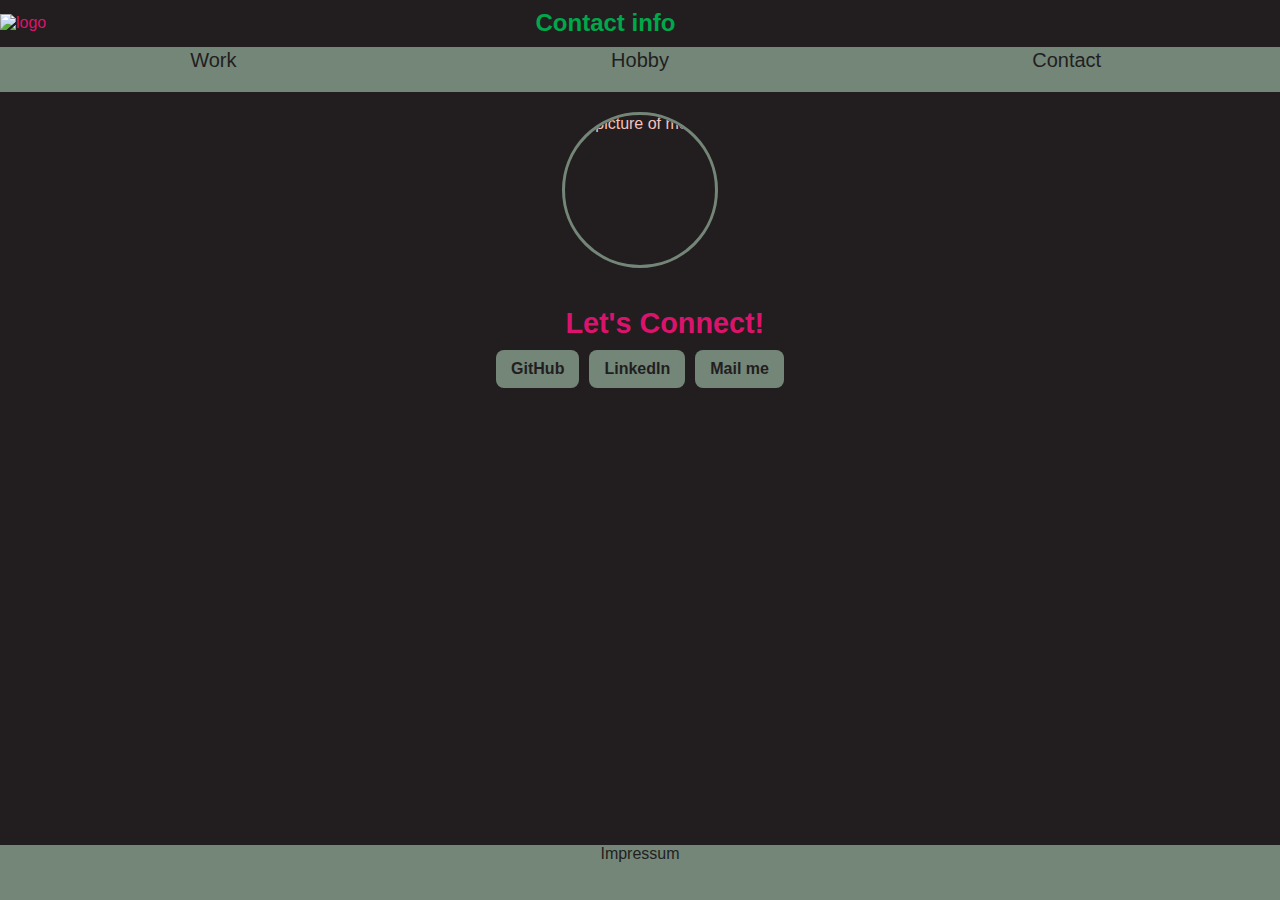
==== contact/index.html @ f2eea028 "feat: impressum, routing" ====
<!DOCTYPE html>
<html lang="en">

<head>
    <meta charset="UTF-8">
    <meta name="viewport" content="width=device-width, initial-scale=1.0">
    <title>Lukas Progress | Contact</title>
    <link rel="stylesheet" href="/css/styles.css">
    <link rel="stylesheet" href="/css/page-specific/contact.css">
    <script type="text/javascript" src="/javascript/script.js"></script>
</head>

<body onload="showEmail()">
    <header>
        <div>
            <a id="logo" href="/"><img src="/images/logo.png" alt="logo"></a>
            <h2>Contact info</h2>
        </div>
        <nav class="navbar">
            <a href="/work/">Work</a>
            <a href="/hobby/">Hobby</a>
            <a href="/contact/">Contact</a>
        </nav>
    </header>
    <main class="contact-main">
            <img src="/images/me.png" alt="A picture of me" class="profile-pic">
            <h2 class="contact-title">Let's Connect!</h2>
            <div class="contact-links">
                <a href="https://github.com/LukasProgress" target="_blank" class="contact-button">GitHub</a>
                <a href="https://www.linkedin.com/in/lukas-progress/" target="_blank" class="contact-button">LinkedIn</a>
                <a id="email-link" href="#" onclick="this.href = showEmail();" class="contact-button">Mail me</a>
            </div>
        
    </main>
    <footer class="content">
        <div id="footer">
            <a href="/impressum/">Impressum</a>
        </div>
    </footer>
</body>

</html>
---- css/styles.css ----
@import url('navbar.css');
@import url('sidebar.css');
@import url('main.css');
@import url('footer.css');
@import url('mobile.css');

/* Colors 
:root {
    --primary-color: #00a74b;
    --secondary-color: #51c083;
    --text-color: #221e1f;
    --background-color: #221e1f;
    --highlight-color: #a2d9bb;
    --light-color: #f3f3f3;
}*/
/* Colors */
:root {
    --primary-color: #738678;
    --secondary-color: #00a74b;
    --text-color: #221e1f;
    --background-color: #221e1f;
    --highlight-color: #DC136C;
    --light-color: #F7C1BB;
}
body {
    background-color: var(--background-color);
    color: var(--light-color);
    font-family: 'Lucida Sans', Arial, sans-serif;
    margin: 0;
    height: 100vh;
    display: grid;
    grid-template-columns: 20% 1fr;
    grid-template-rows: auto auto auto max-content;
}



a {
    color: var(--highlight-color);
    text-decoration: none;
}

::selection {
    color: var(--background-color);
    background: var(--primary-color);
}
---- css/page-specific/contact.css ----
/* Kontaktseite Styling */
.contact-main {
    grid-column: 1 / -1;
    display: flex;
    flex-direction: column;
    align-items: center;
    height: 75vh;
    overflow-y: hidden;
}

.contact-container {
    background-color: var(--background-color);
    border-radius: 10px;
    width: 60%;
    max-width: 600px;
}

.profile-pic {
    width: 150px;
    height: 150px;
    border-radius: 50%;
    object-fit: cover;
    margin-bottom: 15px;
    border: 3px solid var(--primary-color);
}

.contact-title {
    font-size: 1.8em;
    color: var(--highlight-color);
    margin-bottom: 10px;
}

.contact-links {
    display: flex;
    justify-content: space-around;
    gap: 10px;
}

.contact-button {
    background-color: var(--primary-color);
    color: var(--text-color);
    text-decoration: none;
    padding: 10px 15px;
    border-radius: 8px;
    font-weight: bold;
    transition: background 0.3s ease;
}

.contact-button:hover {
    background-color: var(--secondary-color);
    color: var(--background-color);
}
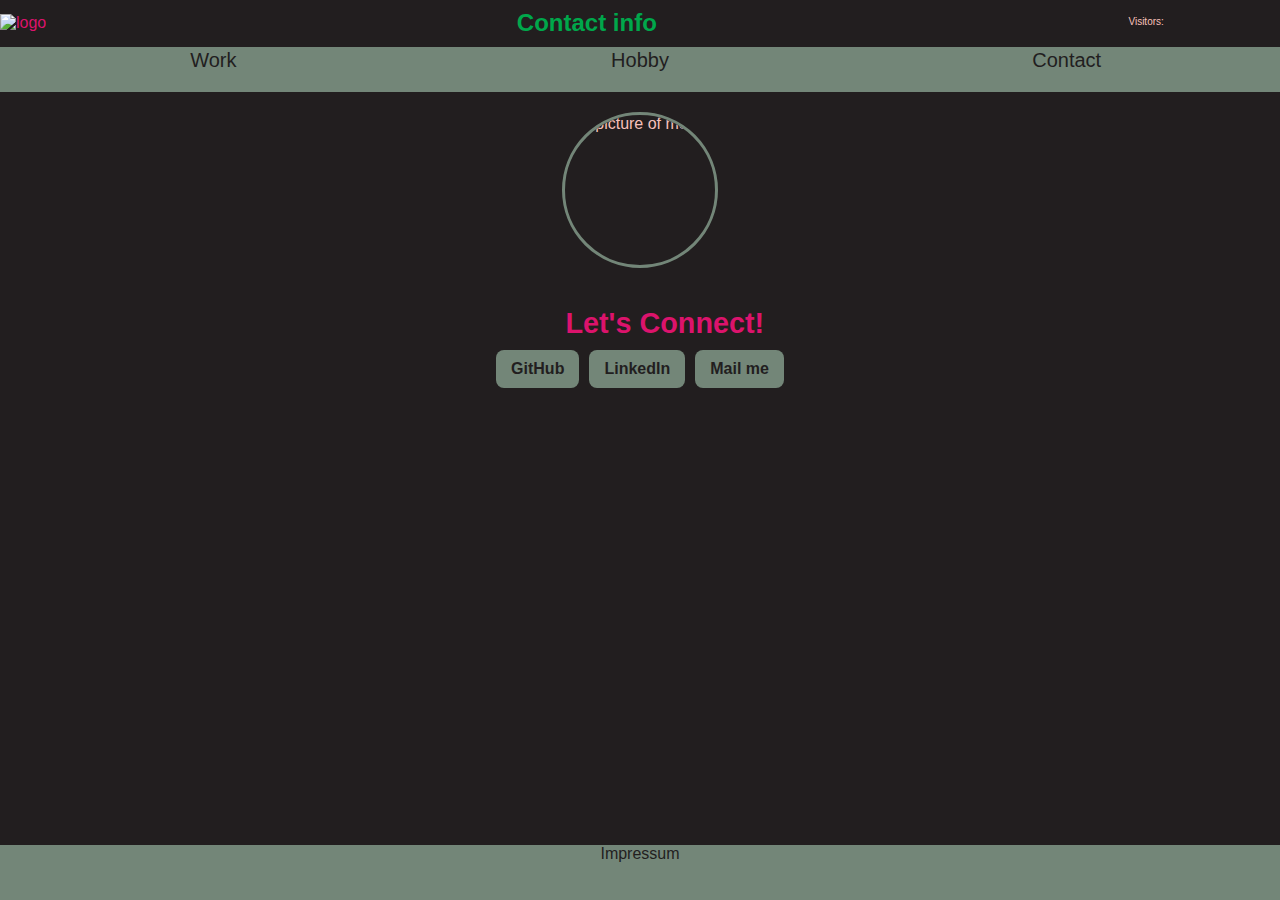
==== commit ef96c7a2: "forgot: contact" ====
--- a/contact/index.html
+++ b/contact/index.html
@@ -12,9 +12,14 @@
 
 <body onload="showEmail()">
     <header>
-        <div>
+        <div class="headerdiv"> 
             <a id="logo" href="/"><img src="/images/logo.png" alt="logo"></a>
             <h2>Contact info</h2>
+            <div>
+                <p>Visitors:</p>
+                <p id="total"></p>
+                <p id="weekly"></p>
+            </div>
         </div>
         <nav class="navbar">
             <a href="/work/">Work</a>
